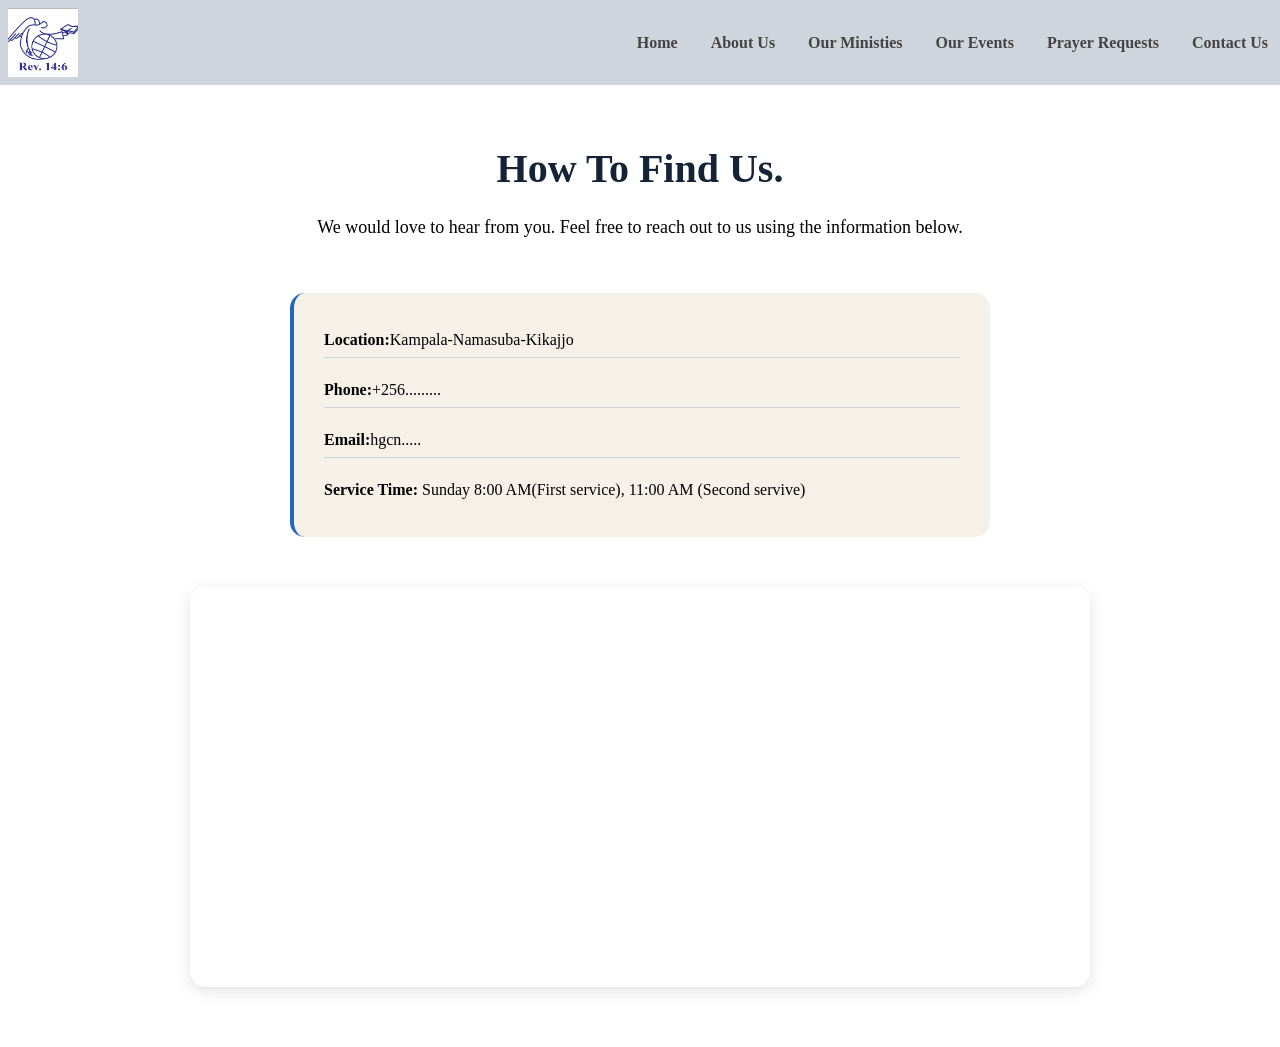
==== contact.html @ e20e88fb "Add files via upload" ====
<!DOCTYPE html>
<html lang="en">
    <head>
        <meta charset="UTF-8">
        <meta name="viewport" content="width=device-width, initial-scale=1.0">
        <title>HGCN-Website</title>

        <link rel="stylesheet" href="style.CSS">
    </head>
    <body>
        <nav>
            <h1 class="logo">
                <img src="images/logo.png" alt="Holy Gospel Church-Namasuba logo">
            </h1>
            <div class="menu-btn" onclick="openMenu()">
              &#9776;  
            </div>
            <div class="nav-links">
                <a href="index.html">Home</a>
                <a href="about.html">About Us</a>
                <a href="ministries.html">Our Ministies</a>
                <a href="events.html">Our Events</a>
                <a href="prayers.html">Prayer Requests</a>
                <a href="contact.html">Contact Us</a>
            </div>
       
          <div class="sidebar" id="sidebar">
            <span class="close-btn" onclick="closeMenu()">&times;</span>

            <a href="index.html">Home</a>
            <a href="about.html">About Us</a>
            <a href="ministries.html">Our Ministies</a>
            <a href="events.html">Our Events</a>
            <a href="prayers.html">Prayer Requests</a>
            <a href="contact.html" class="active">Contact Us</a>
          </div>
        </nav>
        <section class="contact">
            <h2>How To Find Us.</h2>
            <p> We would love to hear from you. Feel free to reach out to us using the information below.</p>
        </section>
        <div class="contact-info">
            <p><strong> Location:</strong>Kampala-Namasuba-Kikajjo</p>
            <p><strong>Phone:</strong>+256.........</p>
            <p><strong>Email:</strong>hgcn.....</p>
            <p><strong>Service Time: </strong>Sunday 8:00 AM(First service), 11:00 AM (Second servive)</p>
        </div>
        <div class="map">
            <iframe src="https://www.google.com/maps/embed?pb=!1m18!1m12!1m3!1d3989.77664382905!2d32.57517399999998!3d0.2618829000000016!2m3!1f0!2f0!3f0!3m2!1i1024!2i768!4f13.1!3m3!1m2!1s0x177dbd70e63df63f%3A0x4d1a118ab3f62492!2sHoly%20Gospel%20Church%20Namasuba!5e0!3m2!1sen!2sug!4v1787235980418!5m2!1sen!2sug" width="600" height="450" style="border:0;" allowfullscreen="" loading="lazy" referrerpolicy="strict-origin-when-cross-origin"></iframe>
        </div>
       
    </body>

    <script src="script.js"></script>
    
</html>
---- style.CSS ----
*{
    margin:0;
    padding:0;
    box-sizing:border-box;
}
html{
    scroll-behavior:smooth;
}
nav h1{
    font-size:50px;
    font-family:'Times New Roman', Times, serif;
    font-style:italic;
    text-shadow:rgb(17, 17, 17);
}
.logo img{
    width:70px;
    height:auto;
    display:block;
}
body{
    font-family:'bahnschrift Condensed';
}
nav{
    display:flex;
    justify-content:space-between;
    align-items:center;
    background-color:rgb(208, 212, 221);
    color:rgb(7, 6, 6);
    padding:8px;
}
.menu-btn{
    display:none;
}
.nav-links{
    display:flex;
    gap:25px;
    align-items:center;
}
.nav-links a {
    color:#444;
    text-decoration:none;
    font-weight:600;
    padding:8px 4px;
    position:relative;
    transition:color 0.3s ease;
}
.nav-links a::after {
    content:"";
    position:absolute;
    left:0;
    bottom:0;
    width:0;
    height:2px;
    background-color:#276fce;
    transition:width 0.3s ease;
}
.nav-links a:hover{
    color:#276fce;
}
.nav-links a:hover::after{
    width:100%
}
.nav-links a.active,
.sidebar a.active {
    color: #2266be;
    font-weight: bold;
    border-bottom: 2px solid #2266be;
}
.menu-btn{
    font-size:30px;
    cursor:pointer;
}
.sidebar{
    width:0;
    height:100vh;
    background-color:rgb(235, 229, 229);
    position:fixed;
    top:0;
    right:0;
    overflow-x:hidden;
    transition:.5s;
    padding-top:60px;
    z-index:2000;
}
.sidebar a{
    display:block;
    color:rgb(12, 12, 12);
    text-decoration:none;
    padding:15px;
    font-size:20px;
}
.close-btn{
    position:absolute;
    top:20px;
    left:25px;
    font-size:30px;
    cursor:pointer;
}
.hero{
    min-height:80vh;
    position:relative;
    display:flex;
    justify-content:center;
    align-items:center;
    background-image:url("images/children.jpg");
    background-size:cover;
    background-position:center;
    background-repeat: no-repeat;
}
.hero-content{
    text-align:center;
    color:white;
    padding:20px;
}
.hero-content h1{
    font-family: 'bahnschrift Condensed';
    /*font-style: oblique;*/
    font-size:80px;
    margin:0 0 20px;
    color:white;
}
.hero-content p{
    margin:0px;
    font-size:24px;    
}
.hero.overlay{
    width:100%;
    min-height:75vh;
    background-color:rgba(0,0,0,0.45);
    display:flex;
    justify-content:center;
    align-items:center;
}
.hero-buttons{
display: flex;
justify-content: center;
gap: 30px;
margin-top:60px;
transition:transform 0.3s;
}
.learn-btn{
    background-color:rgb(228, 183, 125);
    color:whitesmoke;
    border:none;
    padding:15px 30px;
    border-radius:5px;
    cursor:pointer;
}
.join-btn{
    background-color:rgb(194, 152, 152);
    color:rgb(219, 176, 119);
    padding:15px 30px;
    border-radius:5px;
    cursor:pointer;
}
.about{
    padding:80px 10%;
    text-align:center;
    background-color:#F5F1E8;
}
.about h2{
    color: #276fce;
    font-family: 'bahnschrift Condensed';
font-size:40px;
margin:0 0 20px;
}
.about p{
    max-width:700px;
    font-size:18px;
    line-height:1.5;
    margin:0 auto 30px;
}
.about-photos{
    display:flex;
    overflow-x:auto;
    scroll-behavior:smooth;
    gap:0;
    margin:40px auto;
    scroll-snap-type:x mandatory;
    width:100%;
    scrollbar-width:none;
    position:relative;
}
.photo-arrow{
    position:absolute;
    top:50%;
    transform:translateY(-50%);
    z-index:5;
    width:40px;
    height:40px;
    border:none;
    border-radius:50%;
    background-color:#2266be;
    color:white;
    font-size:22px;
    cursor:pointer;
    transition:0.3s;
}
.photo-arrow:hover {
    background-color: #1e57a3;
}

.photo-arrow.left {
    left: 15px;
}

.photo-arrow.right {
    right: 15px;
}
.about-photos::-webkit-scrollbar{
    display:none;
}
.about-slide{
    min-width:100%;
    flex-shrink:0;
    scroll-snap-align:start;
}
.about-content{
    max-width:1100px;
    margin:0 auto;
    padding:70px 30px;
    color:#333333;
}
.about-content h1{
    font-size:40px;
    text-align:center;
    margin:0 0 60px;
}
.about-content h2{
    font-size:30px;
    margin-top:55px;
    margin-bottom:15px;
    padding-bottom:10px;
    border-bottom:2px solid #e7dabe;
    color:#142336;
}
.about-content p{
    max-width:1200px;
    font-size:18px;
    margin:0 0 18px;
}
.about-content h2:nth-of-type(2) + p,
.about-content h2:nth-of-type(3) + p {
    background-color: #F5F1E8;
    padding: 25px;
    border-left: 4px solid #2266be;
    border-radius: 8px;
    margin-bottom: 35px;
}
.about-content ul{
    margin:10px 0 25px;
    padding-left:25px;
}
.about-content li{
    margin-bottom:12px;
    line-height:1.5;
    font-size:18px;
}
.about-content h2 + ul{
    background-color: #F5F1E8;
    padding: 25px 30px 25px 45px;
    border-radius: 8px;
    border-left: 4px solid #2266be;
}
.about-content h2 + ul li {
    margin-bottom: 10px;
}

.about-content h2 + ul li:last-child {
    margin-bottom: 0;
}
.about-content >h2:nth-of-type(5){
    margin-top:70px;
}
.about-content >h2:last-of-type +p{
    line-height:1.5;
    font-size:17px;
}
.about .section-btn{
    display:inline-block;
    padding:12px 25px;
    margin-top:10px;
    text-decoration:none;
    background-color:#276fce;
    color:white;
    border-radius:8px;
    transition:0.3s;
}
.about .section-btn:hover{
    background-color:#1e57a3;
    transform:translateY(-3px);
}
.about-photo-wrapper {
    position: relative;
    width: 100%;
    max-width:900px;
    margin:40px auto;
}

.about-photo-wrapper .photo-arrow {
    position: absolute;
    top: 50%;
    transform: translateY(-50%);
    z-index: 10;

    width: 40px;
    height: 40px;
    border: none;
    border-radius: 50%;

    background-color: #2266be;
    color: white;
    font-size: 22px;
    cursor: pointer;
    transition: 0.3s;
}

.about-photo-wrapper .photo-arrow:hover {
    background-color: #1e57a3;
}

.about-photo-wrapper .photo-arrow.left {
    left: -70px;
}

.about-photo-wrapper .photo-arrow.right {
    right: -40px;
}
.about-photo-wrapper .about-photos{
    width: 100%;
    margin:0;
    overflow:hidden;
}
.about-photo-wrapper .about-slide {
    flex: 0 0 100%;
    width: 100%;
}
.about-photo-wrapper .about-slide img {
    width: 95%;
    height: 400px;
    object-fit: cover;
    display: block;
    border-radius:15px;
}
.home-about-slider .about-slide {
    flex: 0 0 100%;
    width: 100%;
    display:flex;
    justify-content:center;
}

.home-about-slider .about-slide img {
    width: 80%;
    height: 450px;
    object-fit: cover;
    display: block;
    border-radius: 15px;
}
.ministries{
    padding:80px 10%;
    text-align:center;
    background-color:white;
}
.ministries h2{
    font-family: 'bahnschrift Condensed';
    font-size:40px;
    margin:0 0 15px;
    color: #276fce;
}
.ministry-intro{
    font-size:18px;
    margin:0 auto 40px;
    max-width:650px;
    line-height:1.5;
}
.ministries .cards{
    display:grid;
    grid-template-columns:repeat(3, 1fr);
    gap:25px;
    margin:40px auto;
    max-width:1100px;
}
.ministries .card{
    padding:30px;
    background:#F5F1E8;
    border-radius:15px;
    text-align:center;
    box-sizing:border-box;
    transition:transform 0.3s ease, box-shadow 0.3s ease;
}
.ministries .card h3{
    color:#276fce;
    font-size:22px;
    margin:0 0 15px;
}
.ministries .card p{
    color:#444;
    line-height:1.5;
    margin:0;
    font-size:16px;
}
.ministries .card:hover{
    transform:translateY(-5px);
    box-shadow:0 6px 15px rgba(0, 0, 0, 0.12);
}
.ministries-page img{
    width:100%;
    height:400px;
    object-fit:cover;
    border-radius:15px;
    display:block;
}
.ministries-page h3{
    margin:20px 0 10px;
    font-size:20px;
    color:#142336;
}
.ministries-page p{
    margin:0;
    line-height: 1.7;
    font-size:18px;
}
.ministries-page>div{
    padding:15px;
    border-radius:12px;
    background:#ffffff;
    box-shadow:0 3px 10px rgba(0,0,0,0.08);
}
.ministries-page p{
    line-height:1.5;
    margin-top:10px;
}
.ministries-page .ministries-container{
    display:grid;
    grid-template-columns:repeat(2, 1fr);
    gap: 30px;
    margin-top:40px;
}
.ministries-page .ministries-container>div{
    background-color: #F5F1E8;
    padding: 20px;
    border-radius: 15px;
    box-sizing: border-box;
}
.ministries-page .ministries-container >div:hover{
    transform:translateY(-5px);
    box-shadow:0 6px 15px rgba(0, 0, 0, 0.12);
}
.ministries-page h2{
    font-size:40px;
    margin:0 0 20px;
    text-align:center;
}
.ministries-page >p{
    max-width:700px;
    margin:0 auto 12px;
    line-height:1.7;
    text-align: center;
}
.section-btn{
    display:inline-block;
    width:fit-content;
    margin:20px auto 0;
    padding:14px 30px;
    background-color:#276fce;
    color:white;
    text-decoration:none;
    border-radius:8px;
    transition:0.3s;
    font-weight:bold;
}
.section-btn:hover{
    background-color:#1e57a3;
    transform:translateY(-3px);
}
.events{
    padding:80px 10%;
    text-align:center;
    background-color:#F5F1E8;
}
.events-intro{
    max-width:650;
    font-size:18px;
    margin:0 auto 40px;
    line-height:1.5;
}
.events .cards{
    display:grid;
    grid-template-columns:repeat(3, 1fr);
    gap:25px;
    max-width:1100px;
    margin:40px auto;
}
.events .card{
    padding:30px;
    background-color:white;
    border-radius:15px;
    box-sizing:border-box;
    text-align:center;
    transition:transform 0.3s ease, box-shadow 0.3s ease;
}
.events h2{
    font-family: 'bahnschrift Condensed';
    font-size:40px;
    margin:0 0 15px;
    color: #276fce;
}
.events .card P{
    color:#444;
    line-height:1.5;
    margin:0 0 8px;
    font-size:16px;
}
.events .card h3{
    color:#276fce;
    font-size:21px;
    margin:0 0 15px;
}
.events .card:hover{
    transform:translateY(-5px);
    box-shadow:0 6px 15px rgba(0, 0, 0, 0.12);
}
.events-page{
    max-width:1200px;
    margin:0 auto;
    padding:60px 20px;
}
.events-page h2{
    font-size:40px;
    margin:0 0 20px;
    text-align:center;
    color:rgb(62, 58, 66);
}
.events-page h3{
    font-size:30px;
    margin-bottom:15px;
    text-align:center;
    color:rgb(62, 58, 66);
}
.events-page p{
    line-height:1.0;
    margin-bottom:20px;
    font-size:18px;
    text-align:center;
}
.events-page >P{
    max-width: 700px;
    margin:0 auto 50px;
    text-align:center;
    line-height:1.0px;
}
.events-page .event{
    display:flex;
    align-items:center;
    gap:50px;
    margin-bottom:90px;
}
.events-page .event>div{
    flex:1;
}
.events-page .event img{
    width:100%;
    height:250px;
    object-fit:cover;
    border-radius:15px;
    display:block;
}
.events-page.event >div{
    flex:1;
}
.events-page .event>div:first-child{
    padding:30px;
    background:#F5F1E8;
    border-left: 4px solid #2266be;
    box-sizing:border-box;
}
.events-page .event.reverse{
    flex-direction:row-reverse;
}
.events-page .events-container >h2{
    font-size:30px;
    text-align:center;
    margin:60px 0 40px;
    color:rgb(62, 58, 66);
}
.events-page .events-container >h2::after{
    content:"";
    display:block;
    width:60px;
    height:3px;
    background-color:#2266be;
    margin:12px auto 0;
}
.prayers{
    padding:70px 10%;
    text-align:center;
    max-width:1000px;
    margin:0 auto;
}
.prayers h2{
    font-size:40px;
    margin-bottom:15px;
    white-space:nowrap;
    color:#142336;
}
.prayer-intro{
    max-width:650px;
    margin:0 auto 40px;
    font-size:18px;
}
.prayers form{
    width:100%;
    max-width:700px;
    margin: 30px auto;
    padding:10px;
    background-color:#F5F1E8;
    border-radius:15px;
    box-shadow:0 4px 15px rgba(0,0,0,0.12);
    box-sizing:border-box;
}
.prayers label{
    text-align:left;
    font-weight:bold;
    display:block;
    margin:18px 0 8px;
}
.prayers input,
.prayers textarea{
    padding:12px;
    border-radius:8px;
    border:1px solid #ccc;
    font-size:16px;
    width:100%;
    font-family:inherit;
    box-sizing:border-box;
}
.prayers textarea{
    resize:vertical;
    min-height:140px;
}
.prayers input:focus,
.prayers textarea:focus{
    outline:none;
    border-color:#8B6F47;
    box-shadow:0 0 5px rgba(139,111,71,0.25);
}
.prayers button{
    display:block;
    width:100%;
    margin-top:25px;
    font-size:17px;
    font-weight:bold;
    background-color:#2266be;
    color:white;
    padding:15px;
    border:none;
    border-radius:8px;
    cursor:pointer;
    transition:0.3s;
    transition:transform 0.2s,opacity 0.2s;
}
.prayers button:hover{
    background-color:#1e57a3;
    transform:translateY(-2px);
    opacity:0.9;
}
#successMessage{
    color:green;
    font-weight:bold;
    margin-top:20px;
}
small{
    color:red;
    text-align:left;
    display:block;
    margin-top:5px;
    margin-bottom:10px;
}
.contact{
    max-width:900px;
    padding:60px 20px 30px;
    text-align:center;
    margin:0 auto;
}
.contact-info{
    margin-top:30px;
    display:flex;
    flex-direction: column;
    gap:15px;
}
.contact h2{
    font-size:40px;
    margin:0 0 20px;
    color:#142336;
}
.contact> p{
    font-size:18px;
    max-width:650px;
    margin:0 auto;
    line-height:1.7;
}
.contact-info{
    max-width:700px;
    margin:20px auto 50px;
    padding:30px;
    background:#F5F1E8;
    border-radius:15px;
    box-sizing:border-box;
    border-left:4px solid #2266be;
    box-sizing:border-box;
}
.contact-info p{
    margin:0;
    padding:5px 0;
    line-height:1.5;
    border-bottom:1px solid rgba(34,102,109,0.2);
}
.contact-info p:last-child{
    border-bottom:none;
}
.map{
    max-width:900px;
    height:400px;
    margin:0 auto 60px;
    border-radius:15px;
    overflow:hidden;
    box-shadow:0 4px 15px rgba(0, 0, 0, 0.12);
}
.map iframe{
    width:100%;
    height:100%;
    border:0;
    display:block;
}

footer{
    background:#2266be;
    color:white;
    text-align:center;
    padding:30px 10% 25px;
}
footer h3{
    margin:0 0 10px;
    font-size:24px;
}
footer p{
    margin:10px 0;
    line-height:1.6;
}
.footer-links{
    margin:25px 0;
    gap:25px;
    display:flex;
    justify-content:center;
    flex-wrap:wrap;
}
.footer-links a{
    color:white;
    text-decoration:none;
    font-size:15px;
    padding:5px;
    transition:color 0.3s ease, transform 0.3s ease;
}
footer > p:last-child{
    margin-top:30px;
    padding-top:20px;
    border-top:1px solid rgba(255, 255, 255, 0.3);
    font-size:14px;
}
.footer-links a:hover{
    transform:translateY(-2px);
    color:#F5F1E8;
}
.social-links {
    display:flex;
    justify-content:center;
    align-items:center;
    gap:20px;
    margin:25px 0;
}
.social-links a {
    width: 42px;
    height: 42px;
    display: flex;
    align-items: center;
    justify-content: center;
    border-radius: 50%;
    color: white;
    background-color: transparent;
    text-decoration: none;
    transition: 0.3s ease;
}
.social-links a:hover {
    background-color: #F5F1E8;
    color:#2266be;
    transform: translateY(-4px);
}
.social-link svg{
    width:21px;
    height:21px;
    fill:currentColor;
}
.social-links svg{
    width:21px !important;
    height:21px !important;
    display:block;
}
.social-links svg path{
    fill:white !important;
}
#topBtn{
    position: fixed;
    bottom:20px;
    right:20px;
    padding:12px 16px;
    border:none;
    border-radius: 50%;
    cursor:pointer;
    background-color:#2266be;
    color:white;
    font-size:20px;
    display:none;
}
.pastor-section {
    display: flex;
    align-items: center;
    gap: 35px;
    margin-top: 30px;
    padding: 25px;
    background-color: #F5F1E8;
    border-radius: 12px;
    border-left: 4px solid #2266be;
}

.pastor-section img {
    width: 300px;
    height: 300px;
    object-fit: cover;
    border-radius: 12px;
    display: block;
}

.pastor-section div {
    flex: 1;
}















@media (max-width: 768px){
    
.cards{grid-template-columns:1fr;}
.nav-links{ display:none;}
.menu-btn{ display:block;}
}

@media (max-width:768px){
    .ministries-page{
        padding:40px 15%;
    }
    .ministries-container{grid-template-columns:1fr;
    gap:25px;
    }
    .ministries-page .ministries-container img{
        height:300px;
    }
    .ministries-page>h3{
        font-size:32px;
    }
}
@media (max-width: 768px) {
    .ministries-page .ministries-container {
        grid-template-columns: 1fr;
    }
}
@media (max-width: 768px){
    
     .events-page {
        padding: 40px 15px;
    }

    .events-page > h2 {
        font-size: 32px;
    }

    .events-page .events-container > h2 {
        font-size: 26px;
        margin: 45px 0 30px;
    }

    .events-page .event {
        flex-direction: column;
        gap: 25px;
        margin-bottom: 55px;
    }
     .events-page .event.reverse {
        flex-direction: column;
    }

    .events-page .event > div {
        width: 100%;
    }

    .events-page .event img {
        width: 100%;
        height: 250px;
    }

    .events-page .event > div:first-child {
        padding: 25px;
    }
}
@media (max-width:768px){
        .prayers form{
            padding:25px 20px;
        }
}
@media (max-width: 768px) {

    .about-content {
        padding: 40px 15px;
    }

    .about-content > h1 {
        font-size: 32px;
    }

    .about-content > h2 {
        font-size: 24px;
        margin-top: 40px;
    }

    .about-content > p {
        font-size: 16px;
        line-height: 1.7;
    }
    .about-content img {
        width: 100%;
        height: 250px;
    }
}    
@media (max-width: 768px) {
    .map {
        height: 300px;
        margin: 0 15px 40px;
    }
}
@media (max-width: 768px) {
    .home-about-slider .about-slide img {
        height: 280px;
        object-fit: cover;
        background-color:#F5F1E8;
    }
}
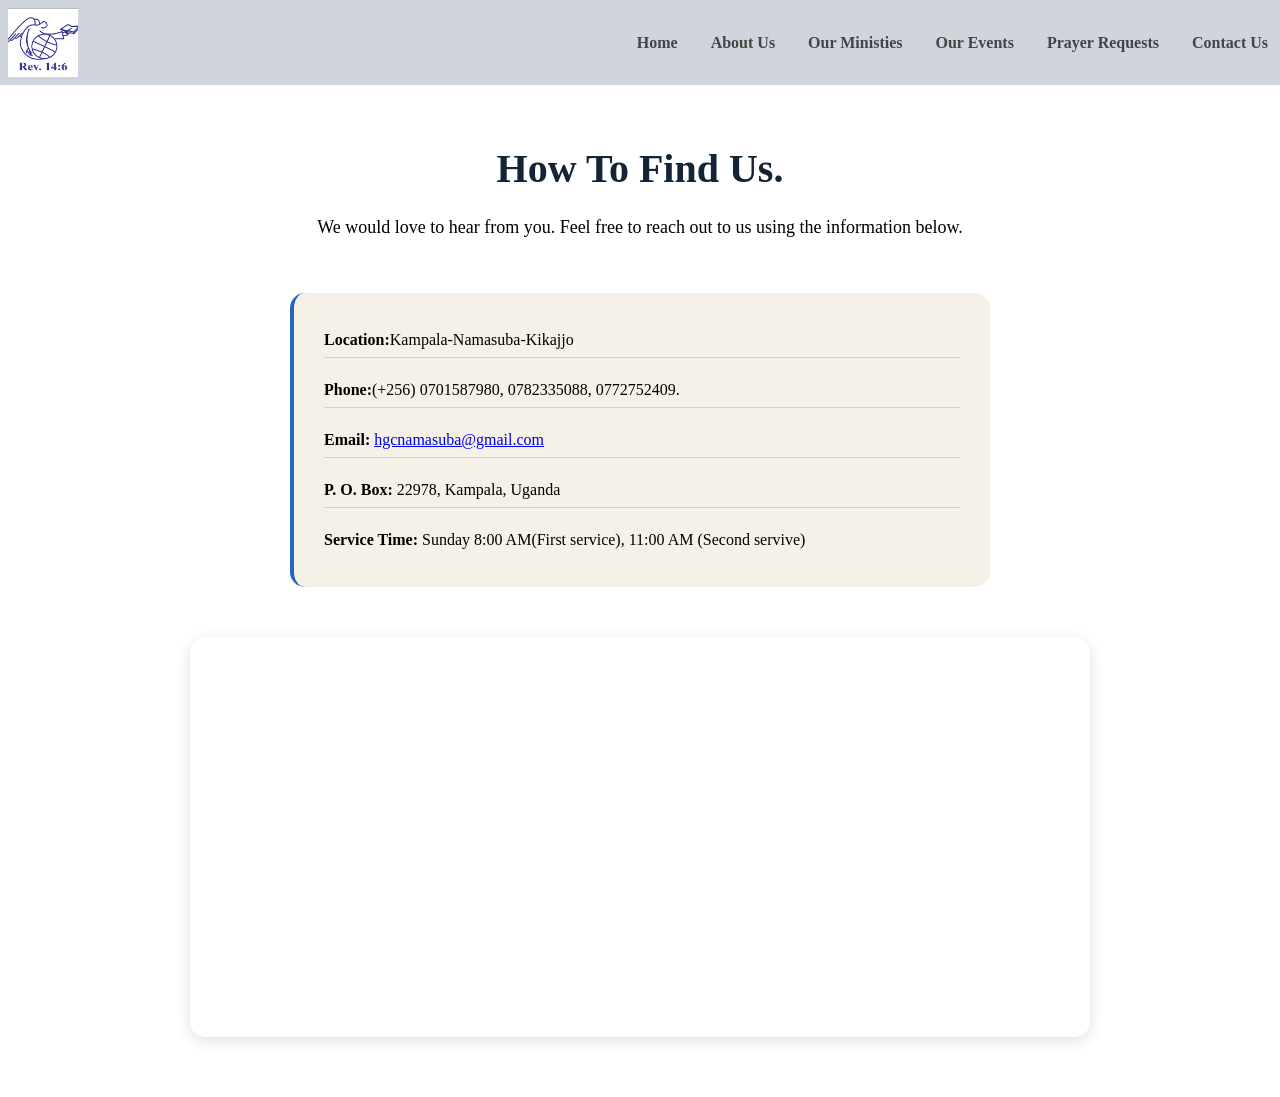
==== commit 9d529350: "Add files via upload added new images and information" ====
--- a/contact.html
+++ b/contact.html
@@ -41,8 +41,11 @@
         </section>
         <div class="contact-info">
             <p><strong> Location:</strong>Kampala-Namasuba-Kikajjo</p>
-            <p><strong>Phone:</strong>+256.........</p>
-            <p><strong>Email:</strong>hgcn.....</p>
+            <p><strong>Phone:</strong>(+256) 0701587980, 0782335088,  0772752409.</p>
+            <p><strong>Email:</strong>
+            <a href="mailto:hgcnamasuba@gmail.com">hgcnamasuba@gmail.com</a>
+            </p>
+            <p><strong>P. O. Box:</strong> 22978, Kampala, Uganda</p>
             <p><strong>Service Time: </strong>Sunday 8:00 AM(First service), 11:00 AM (Second servive)</p>
         </div>
         <div class="map">
--- a/style.CSS
+++ b/style.CSS
@@ -102,7 +102,7 @@
     display:flex;
     justify-content:center;
     align-items:center;
-    background-image:url("images/children.jpg");
+    background-image:url("images/cover.jpg");
     background-size:cover;
     background-position:center;
     background-repeat: no-repeat;
